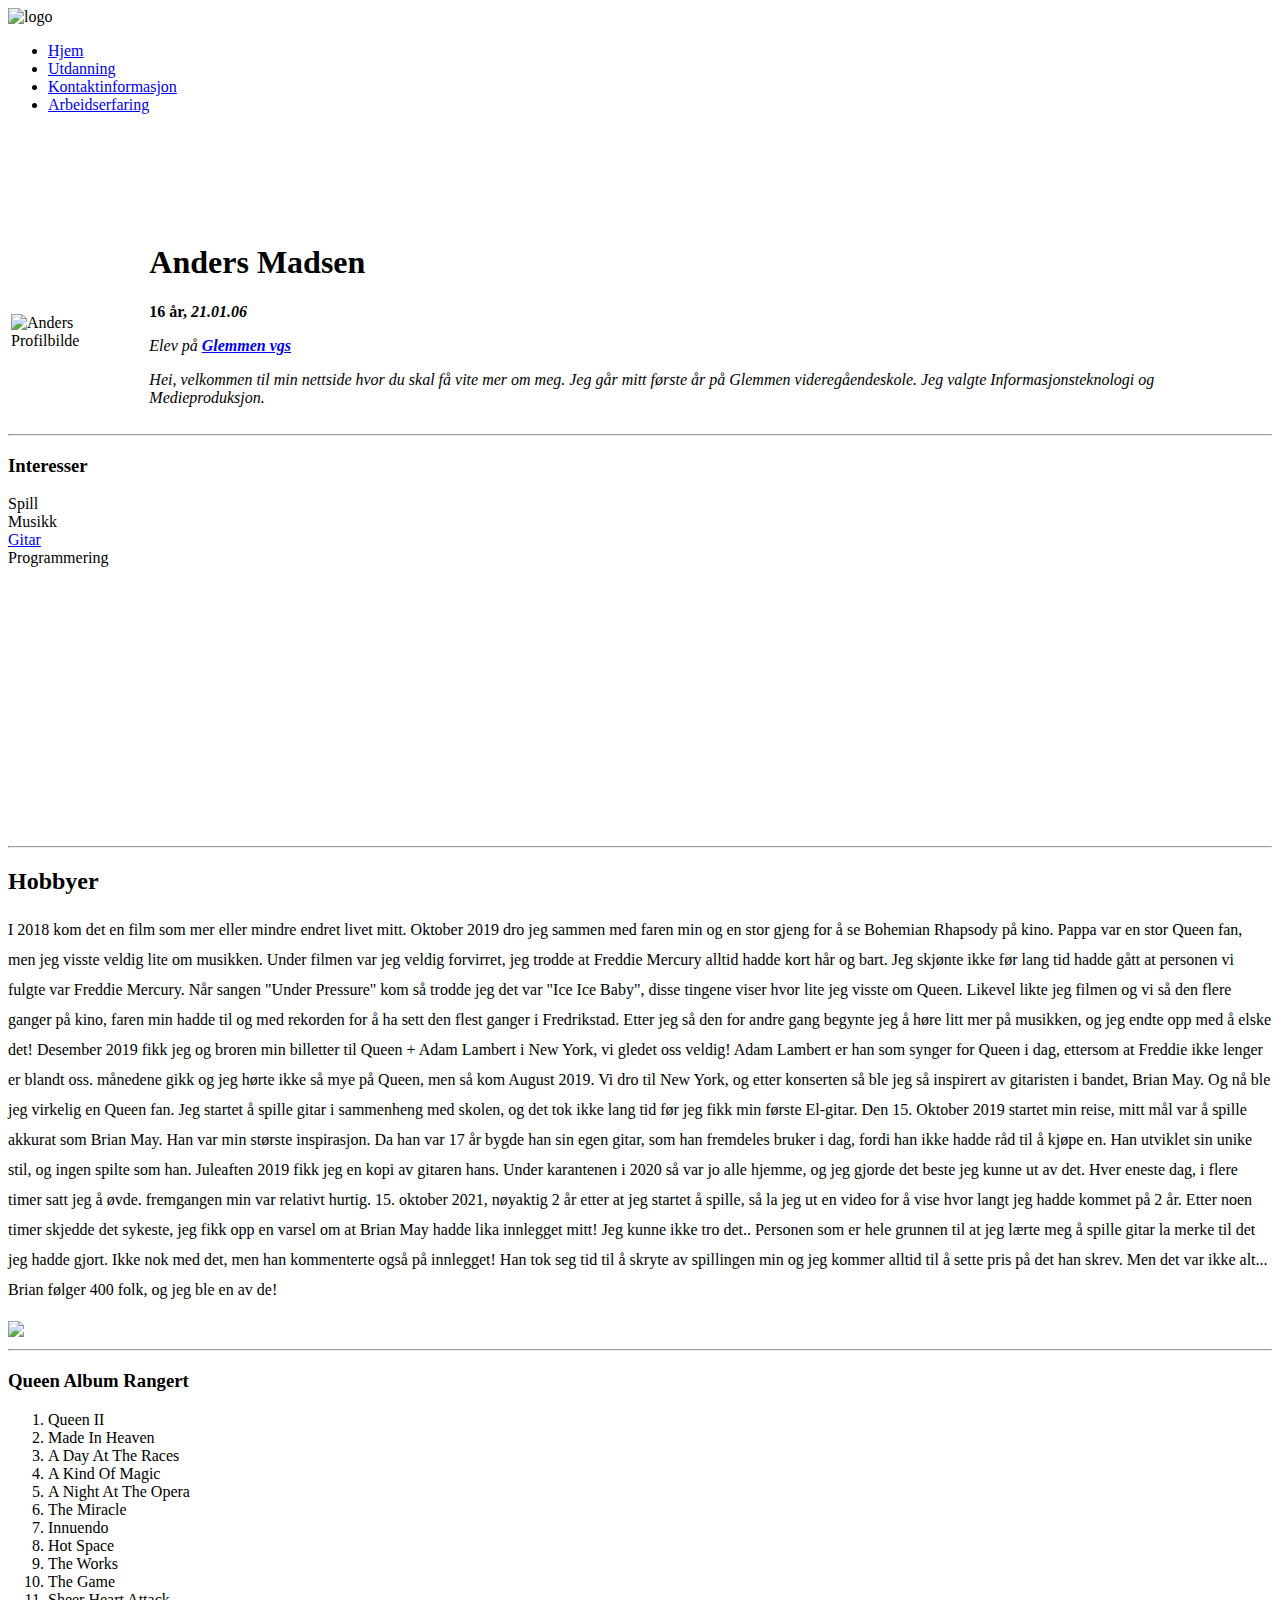
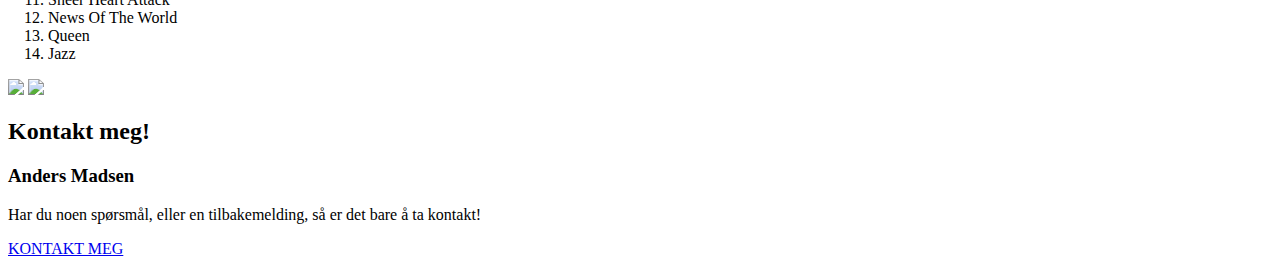
==== index.html @ 52fdcd7e "Add files via upload" ====
<!DOCTYPE html>
<html>

<head>
    <meta charset="utf-8">
    <meta name="description"
        content="Denne nettsiden forteller deg litt om Anders. Her vil du finne generell informasjon og en cv">
    <title>Anders Sin Nettside!</title>
    <link rel="stylesheet" href="/Rotmappe/css/index.css">
</head>

<body>

    <!--Her Har vi Navigation baren min, som linker til alle html sidene inkludert en logo -->
    <header>
        <img class="logo" src="/rotmappe/img/anderslogoen.png" alt="logo" width="175">
        <nav>
            <ul class="links">
                <li class="link3"><a href="/rotmappe/index.html" class="link3">Hjem</a></li>
                <li class="link1"><a href="/Rotmappe/html/utdanning.html" class="link2">Utdanning</a></li>
                <li class="link1"><a href="/Rotmappe/html/kontaktinformasjon.html" class="link2">Kontaktinformasjon</a>
                </li>
                <li class="link1"><a href="/Rotmappe/html/arbeidserfaring.html" class="link2">Arbeidserfaring</a></li>
            </ul>
        </nav>
    </header>

    <!--Her har vi et bilde av meg, med navn og alder. Og en kort beskrivelse om hva jeg har valgt-->
    <table>
        <tr>
            <td><br><br><br><br><br><br><img src="/rotmappe/img/Screenshot 2022-09-06 at 16.15.22.png"
                    alt="Anders Profilbilde" width="150" class="img1"></td>
            <td><br><br><br><br><br>
                <h1 class="overskrift1">Anders Madsen</h1>
                <p class="overskrift1"><strong>16 år, <em>21.01.06</em></strong></p>
                <p class="overskrift1"><em>Elev på <strong><a href="https://viken.no/glemmen-vgs/">Glemmen
                                vgs</a></strong> </p>
                <p class="overskrift1">Hei, velkommen til min nettside hvor du skal få vite mer om meg. Jeg går mitt
                    første år på Glemmen videregåendeskole.
                    Jeg valgte Informasjonsteknologi og Medieproduksjon. </em></p>
            </td>
        </tr>
    </table>

    <!--Her står interessene mine, og en link til min YouTube kanal-->
    <hr>
<section>
    <h3 class="overskrift1">Interesser</h3>
    <li class="overskrift1">Spill</li>
    <li class="overskrift1">Musikk</li>
    <li class="overskrift1"><a href="https://www.youtube.com/channel/UCBRofa1ZbWoxlTDgfllwt3g">Gitar</a></li>
    <li class="overskrift1">Programmering</li>
</section>

<iframe class="video1" width="320" height="213" src="https://www.youtube.com/embed/jh4zJk4hXkY" title="YouTube video player" frameborder="0" allow="accelerometer; autoplay; clipboard-write; encrypted-media; gyroscope; picture-in-picture" allowfullscreen></iframe>

<iframe class="video2" width="320" height="213" src="https://www.youtube.com/embed/j60AzU8mIRo" title="YouTube video player" frameborder="0" allow="accelerometer; autoplay; clipboard-write; encrypted-media; gyroscope; picture-in-picture" allowfullscreen></iframe><br><br><br><br>
    <hr>

    <!--Her skriver jeg om hvordan jeg fikk min største hobby/interesse. det er også et bilde lengre nede-->
    <h2 class="overskrift1">Hobbyer</h2>
    <p id="hobbyer" style="line-height:30px;">
        I 2018 kom det en film som mer eller mindre endret livet mitt. Oktober 2019 dro jeg sammen med faren min og en
        stor gjeng for å se Bohemian Rhapsody på kino.
        Pappa var en stor Queen fan, men jeg visste veldig lite om musikken. Under filmen var jeg veldig forvirret, jeg
        trodde at Freddie Mercury alltid hadde kort
        hår og bart. Jeg skjønte ikke før lang tid hadde gått at personen vi fulgte var Freddie Mercury. Når sangen
        "Under Pressure" kom så trodde jeg det var "Ice
        Ice Baby", disse tingene viser hvor lite jeg visste om Queen. Likevel likte jeg filmen og vi så den flere ganger
        på kino, faren min hadde til og med rekorden
        for å ha sett den flest ganger i Fredrikstad. Etter jeg så den for andre gang begynte jeg å høre litt mer på
        musikken, og jeg endte opp med å elske det!
        Desember 2019 fikk jeg og broren min billetter til Queen + Adam Lambert i New York, vi gledet oss veldig! Adam
        Lambert er han som synger for Queen i dag,
        ettersom at Freddie ikke lenger er blandt oss. månedene gikk og jeg hørte ikke så mye på Queen, men så kom
        August 2019. Vi dro til New York, og etter konserten
        så ble jeg så inspirert av gitaristen i bandet, Brian May. Og nå ble jeg virkelig en Queen fan. Jeg startet å
        spille gitar i sammenheng med skolen, og det tok ikke
        lang tid før jeg fikk min første El-gitar. Den 15. Oktober 2019 startet min reise, mitt mål var å spille akkurat
        som Brian May. Han var min største inspirasjon. Da
        han var 17 år bygde han sin egen gitar, som han fremdeles bruker i dag, fordi han ikke hadde råd til å kjøpe en.
        Han utviklet sin unike stil, og ingen spilte som han. Juleaften
        2019 fikk jeg en kopi av gitaren hans. Under karantenen i 2020 så var jo alle hjemme, og jeg gjorde det beste
        jeg kunne ut av det. Hver eneste dag, i flere timer satt jeg
        å øvde. fremgangen min var relativt hurtig. 15. oktober 2021, nøyaktig 2 år etter at jeg startet å spille, så la
        jeg ut en video for å vise hvor langt jeg hadde kommet
        på 2 år. Etter noen timer skjedde det sykeste, jeg fikk opp en varsel om at Brian May hadde lika innlegget mitt!
        Jeg kunne ikke tro det.. Personen som er hele grunnen til at
        jeg lærte meg å spille gitar la merke til det jeg hadde gjort. Ikke nok med det, men han kommenterte også på
        innlegget! Han tok seg tid til å skryte av spillingen min og jeg
        kommer alltid til å sette pris på det han skrev. Men det var ikke alt... Brian følger 400 folk, og jeg ble en av
        de!
    </p>
    <img class="brianmay" src="/rotmappe/img/brian may kommentarer.jpg" width="350">
    <hr>

    <!--Her rangerer jeg alle Queen album, og har to like bilder på hver sin side-->
    <h3 class="overskrift1">Queen Album Rangert</h3>
<span>
    <ol class="ol1">
        <li>Queen II</li>
        <li>Made In Heaven</li>
        <li>A Day At The Races</li>
        <li>A Kind Of Magic</li>
        <li>A Night At The Opera</li>
        <li>The Miracle</li>
        <li>Innuendo</li>
        <li>Hot Space</li>
        <li>The Works</li>
        <li>The Game</li>
        <li>Sheer Heart Attack</li>
        <li>News Of The World</li>
        <li>Queen</li>
        <li>Jazz</li>
    </ol>
</span>
    <img class="queenlogo1" src="/rotmappe/img/Queen-Logo.png" width="400">
    <img class="queenlogo2" src="/rotmappe/img/Queen-Logo.png" width="400">

    <!--Her er footeren, med en knapp som linker direkte til mail-->
    <div class="bottom-container">
        <h2 class="overskrift">Kontakt meg!</h2>
        <h3 class="overskrift2"> Anders Madsen</h3>
        <p class="kontaktmelding">Har du noen spørsmål, eller en tilbakemelding, så er det bare å ta kontakt!</p>
        <a id="knapp" href="mailto:andersofstadmadsen@gmail.com">KONTAKT MEG</a>
    </div>

</body>

</html>
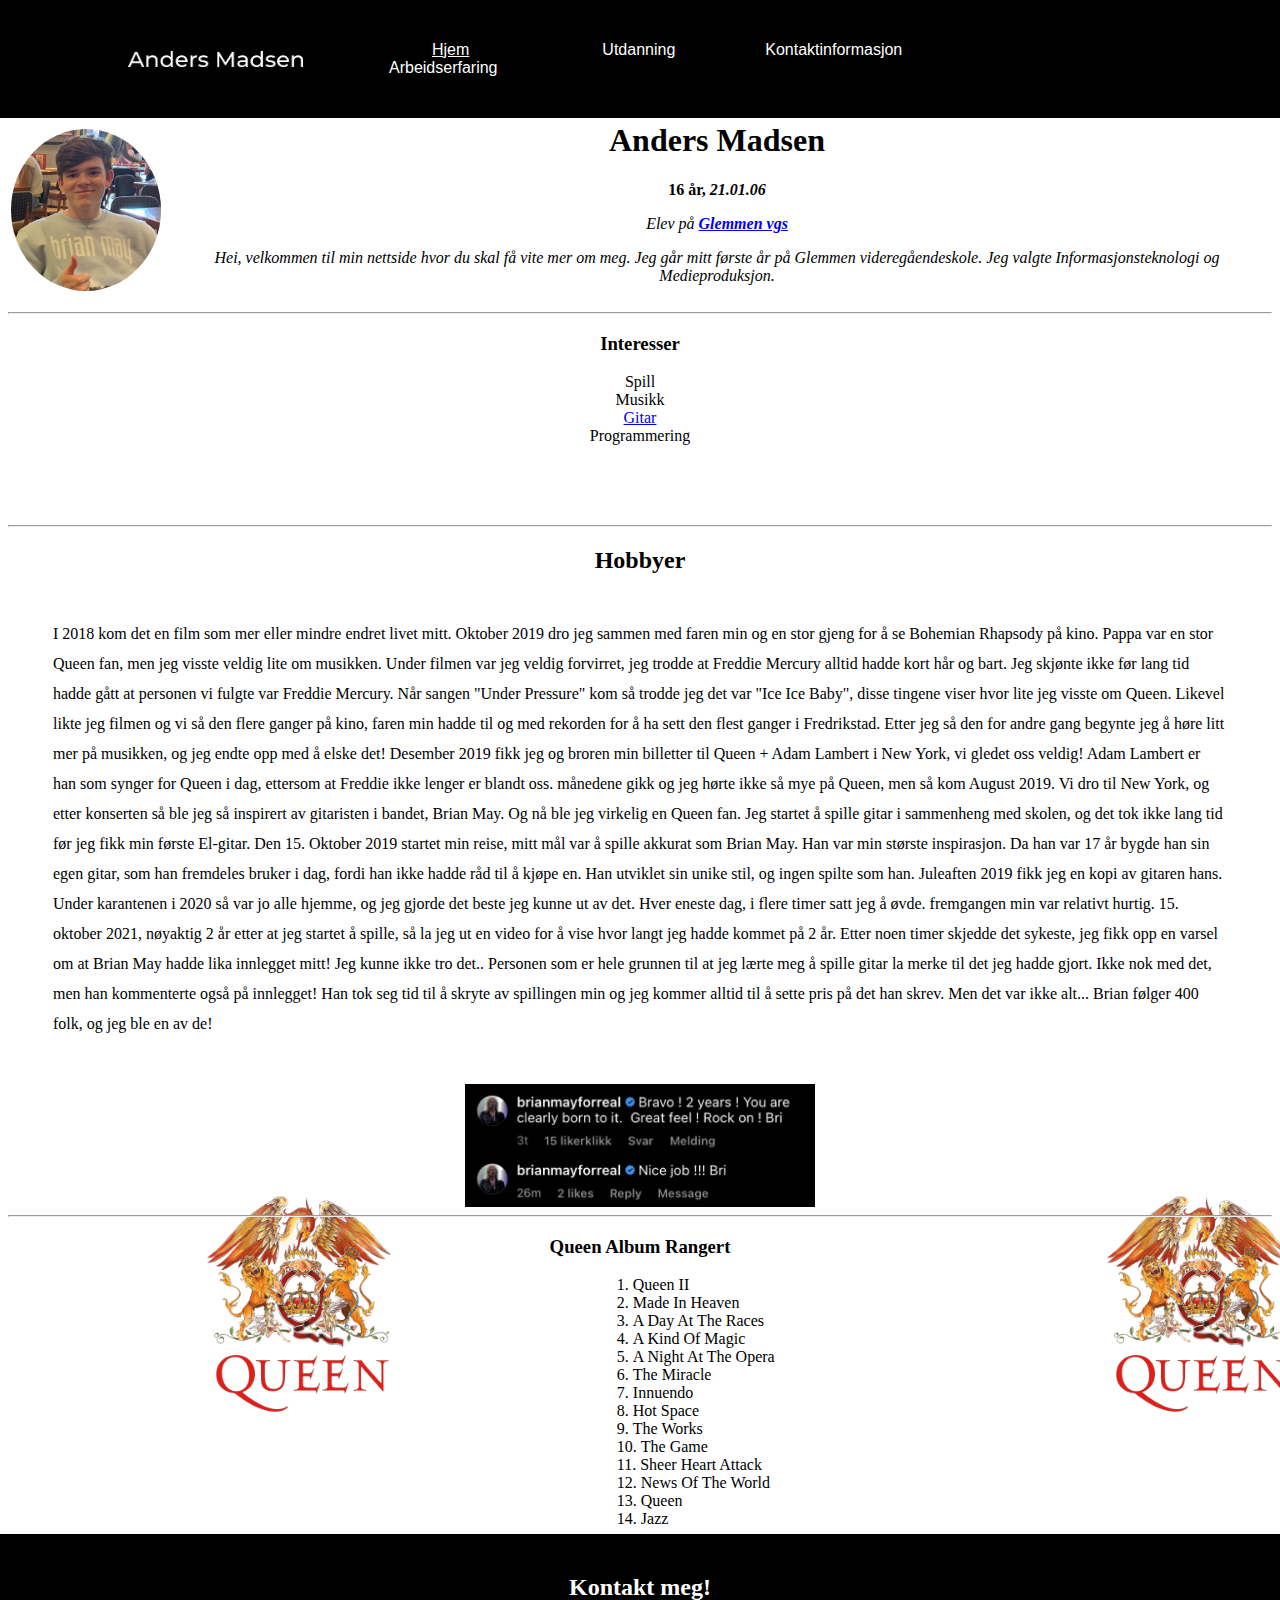
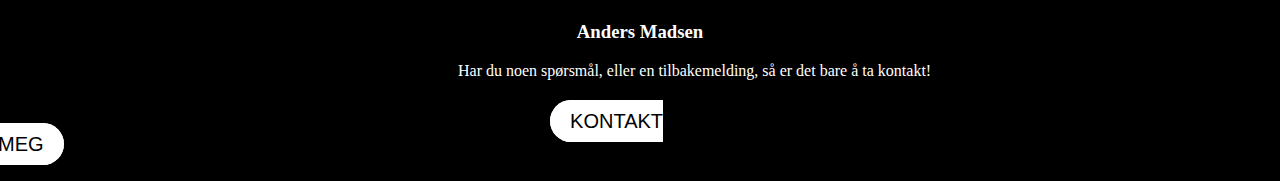
==== commit f341c11e: "Update index.html" ====
--- a/index.html
+++ b/index.html
@@ -6,21 +6,21 @@
     <meta name="description"
         content="Denne nettsiden forteller deg litt om Anders. Her vil du finne generell informasjon og en cv">
     <title>Anders Sin Nettside!</title>
-    <link rel="stylesheet" href="/Rotmappe/css/index.css">
+    <link rel="stylesheet" href="/css/index.css">
 </head>
 
 <body>
 
     <!--Her Har vi Navigation baren min, som linker til alle html sidene inkludert en logo -->
     <header>
-        <img class="logo" src="/rotmappe/img/anderslogoen.png" alt="logo" width="175">
+        <img class="logo" src="/img/anderslogoen.png" alt="logo" width="175">
         <nav>
             <ul class="links">
-                <li class="link3"><a href="/rotmappe/index.html" class="link3">Hjem</a></li>
-                <li class="link1"><a href="/Rotmappe/html/utdanning.html" class="link2">Utdanning</a></li>
+                <li class="link3"><a href="/index.html" class="link3">Hjem</a></li>
+                <li class="link1"><a href="/html/utdanning.html" class="link2">Utdanning</a></li>
                 <li class="link1"><a href="/Rotmappe/html/kontaktinformasjon.html" class="link2">Kontaktinformasjon</a>
                 </li>
-                <li class="link1"><a href="/Rotmappe/html/arbeidserfaring.html" class="link2">Arbeidserfaring</a></li>
+                <li class="link1"><a href="/html/arbeidserfaring.html" class="link2">Arbeidserfaring</a></li>
             </ul>
         </nav>
     </header>
@@ -28,7 +28,7 @@
     <!--Her har vi et bilde av meg, med navn og alder. Og en kort beskrivelse om hva jeg har valgt-->
     <table>
         <tr>
-            <td><br><br><br><br><br><br><img src="/rotmappe/img/Screenshot 2022-09-06 at 16.15.22.png"
+            <td><br><br><br><br><br><br><img src="/img/Screenshot 2022-09-06 at 16.15.22.png"
                     alt="Anders Profilbilde" width="150" class="img1"></td>
             <td><br><br><br><br><br>
                 <h1 class="overskrift1">Anders Madsen</h1>
@@ -91,7 +91,7 @@
         kommer alltid til å sette pris på det han skrev. Men det var ikke alt... Brian følger 400 folk, og jeg ble en av
         de!
     </p>
-    <img class="brianmay" src="/rotmappe/img/brian may kommentarer.jpg" width="350">
+    <img class="brianmay" src="/img/brian may kommentarer.jpg" width="350">
     <hr>
 
     <!--Her rangerer jeg alle Queen album, og har to like bilder på hver sin side-->
@@ -114,8 +114,8 @@
         <li>Jazz</li>
     </ol>
 </span>
-    <img class="queenlogo1" src="/rotmappe/img/Queen-Logo.png" width="400">
-    <img class="queenlogo2" src="/rotmappe/img/Queen-Logo.png" width="400">
+    <img class="queenlogo1" src="/img/Queen-Logo.png" width="400">
+    <img class="queenlogo2" src="/img/Queen-Logo.png" width="400">
 
     <!--Her er footeren, med en knapp som linker direkte til mail-->
     <div class="bottom-container">
@@ -127,4 +127,4 @@
 
 </body>
 
-</html>+</html>
--- a/css/index.css
+++ b/css/index.css
@@ -0,0 +1,167 @@
+.img1{border-radius: 50%;
+    display: block;
+    margin-left: auto;
+    margin-right: auto;
+}
+
+
+
+@import url('https://fonts.googleapis.com/css2?family=Montserrat:wght@500&display=swap');
+header{
+    box-sizing: border-box;
+    margin: 0;
+    padding: 0;
+    background-color: black;
+}
+
+
+
+.link1, .link2{
+    font-family: "montserrat", sans-serif;
+    font-weight: 500;
+    font-size: 16px;
+    color: white;
+    text-decoration: none;
+    
+}
+
+.link3{
+    font-family: "montserrat", sans-serif;
+    font-weight: 500;
+    font-size: 16px;
+    color: white;
+    text-decoration: none;
+    text-decoration: underline;
+}
+
+header{
+    position: fixed;
+    top: 0;
+    left: 0;
+    right: 0;
+}
+
+header{
+    display: flex;
+    justify-content: space-between;
+    align-items: center;
+    padding: 25px 10%;
+}
+
+.logo{
+    cursor: pointer;
+}
+
+.links{
+    list-style: none;
+}
+
+.links, .link1, .link3 {
+    display: inline-block;
+    padding: 0px 43px;
+    }
+
+
+.links, .link1, .link2:hover{
+    color: gray;
+}
+
+.overskrift{
+    text-align: center;
+    color: white;
+}
+
+.overskrift2{
+    text-align: center;
+    color: white;
+}
+
+
+.kontaktmelding{
+    width: 40%;
+    margin: 10px 460px 30px;
+    color: white;
+}
+
+#knapp{
+    margin:43%;
+}
+
+#knapp {
+    background: #ffffff;
+    background-image: -webkit-linear-gradient(top, #ffffff, #ffffff);
+    background-image: -moz-linear-gradient(top, #ffffff, #ffffff);
+    background-image: -ms-linear-gradient(top, #ffffff, #ffffff);
+    background-image: -o-linear-gradient(top, #ffffff, #ffffff);
+    background-image: linear-gradient(to bottom, #ffffff, #ffffff);
+    -webkit-border-radius: 28;
+    -moz-border-radius: 28;
+    border-radius: 28px;
+    font-family: Arial;
+    color: #000000;
+    font-size: 20px;
+    padding: 10px 20px 10px 20px;
+    text-decoration: none;
+  }
+  
+  #knapp:hover {
+    background: #ffffff;
+    background-image: -webkit-linear-gradient(top, #ffffff, #8c8c8c);
+    background-image: -moz-linear-gradient(top, #ffffff, #8c8c8c);
+    background-image: -ms-linear-gradient(top, #ffffff, #8c8c8c);
+    background-image: -o-linear-gradient(top, #ffffff, #8c8c8c);
+    background-image: linear-gradient(to bottom, #ffffff, #8c8c8c);
+    text-decoration: none;
+  }
+  
+
+  .bottom-container{
+    background-color: black;
+    margin: -10px;
+    padding: 20px 0 25px;
+}
+
+.overskrift1{
+    text-align: center;
+}
+
+ol{
+    text-align: center;
+    list-style-position: inside;
+    text-align: left;
+ margin-left: 45%;
+}
+
+.brianmay{
+    display: block;
+    margin-left: auto;
+    margin-right: auto;
+  }
+
+.queenlogo1{
+    position: absolute;
+    top: 1190px;
+    left: 100px;
+    z-index: -1;
+  }
+
+.queenlogo2{
+    position: absolute;
+    top: 1190px;
+    left: 1000px;
+    z-index: -1;
+  }
+
+.video1{position: absolute;
+    left:120px;
+    top: 300px;
+  }
+
+.video2{ position: absolute;
+    left: 980px;
+    top: 300px;
+}
+
+#hobbyer{
+    margin:45px;
+}
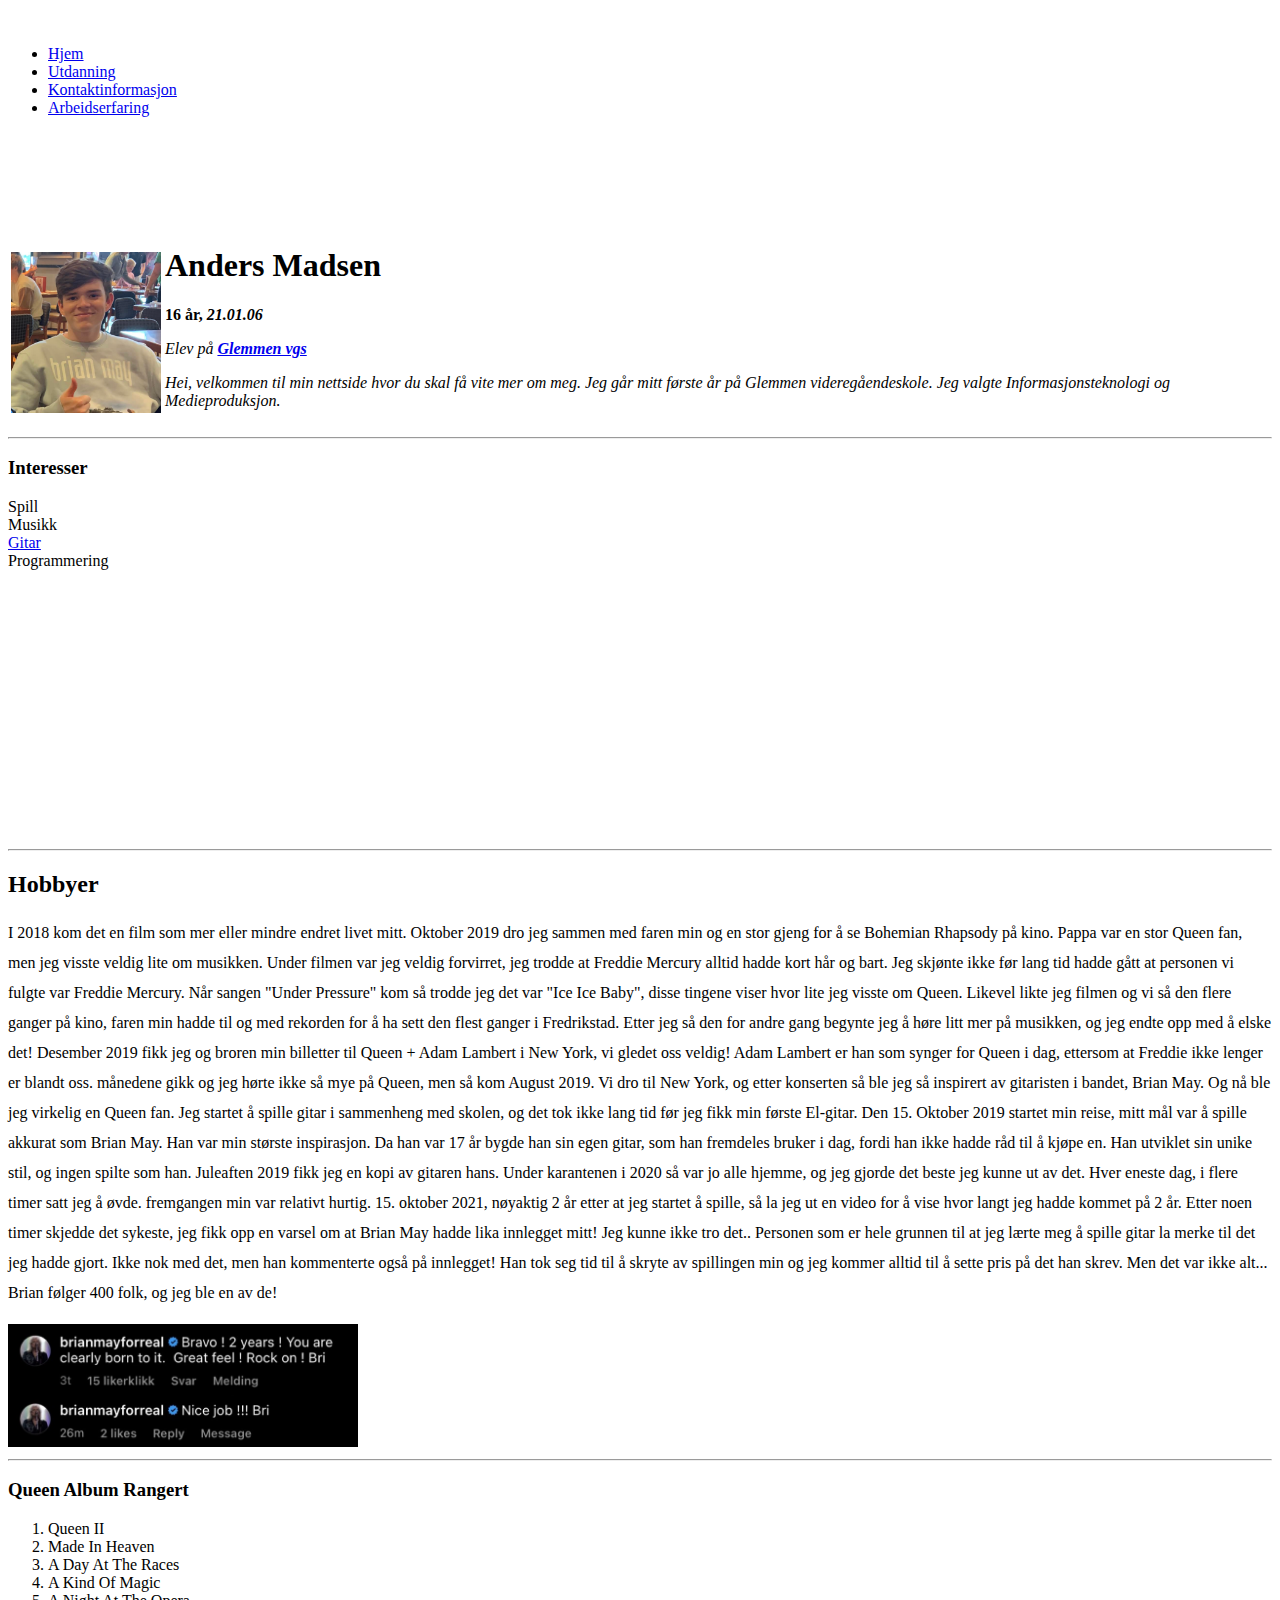
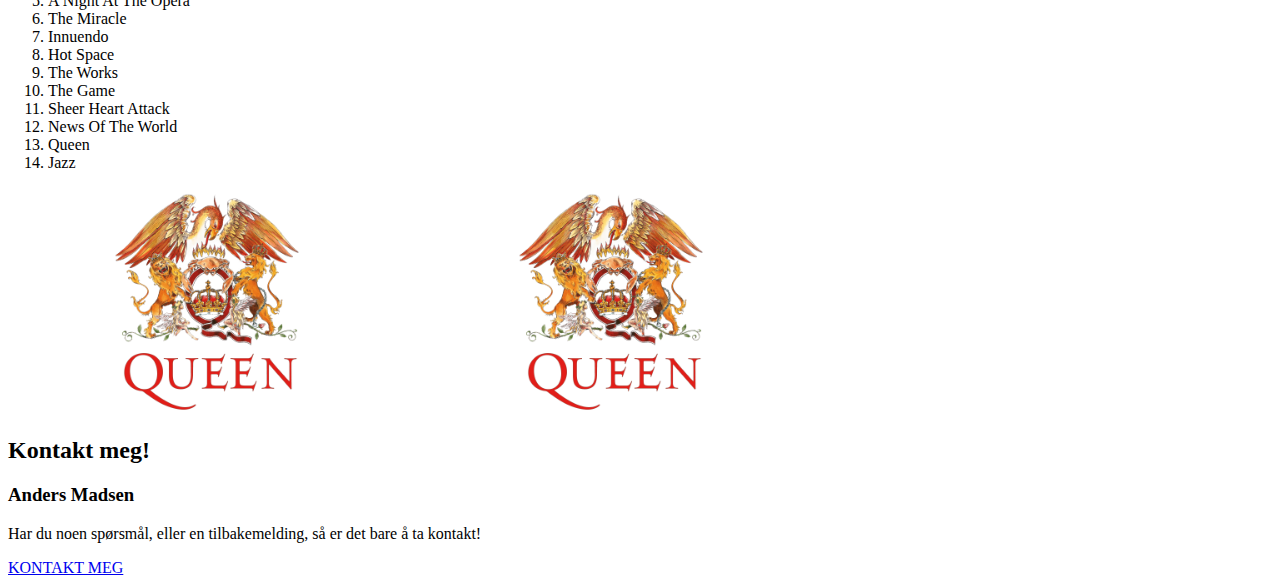
==== commit fd3d34ae: "Update index.html" ====
--- a/index.html
+++ b/index.html
@@ -6,7 +6,7 @@
     <meta name="description"
         content="Denne nettsiden forteller deg litt om Anders. Her vil du finne generell informasjon og en cv">
     <title>Anders Sin Nettside!</title>
-    <link rel="stylesheet" href="/css/index.css">
+    <link rel="stylesheet" href="/nettside/css/index.css">
 </head>
 
 <body>
@@ -18,7 +18,7 @@
             <ul class="links">
                 <li class="link3"><a href="/index.html" class="link3">Hjem</a></li>
                 <li class="link1"><a href="/html/utdanning.html" class="link2">Utdanning</a></li>
-                <li class="link1"><a href="/Rotmappe/html/kontaktinformasjon.html" class="link2">Kontaktinformasjon</a>
+                <li class="link1"><a href="/html/kontaktinformasjon.html" class="link2">Kontaktinformasjon</a>
                 </li>
                 <li class="link1"><a href="/html/arbeidserfaring.html" class="link2">Arbeidserfaring</a></li>
             </ul>
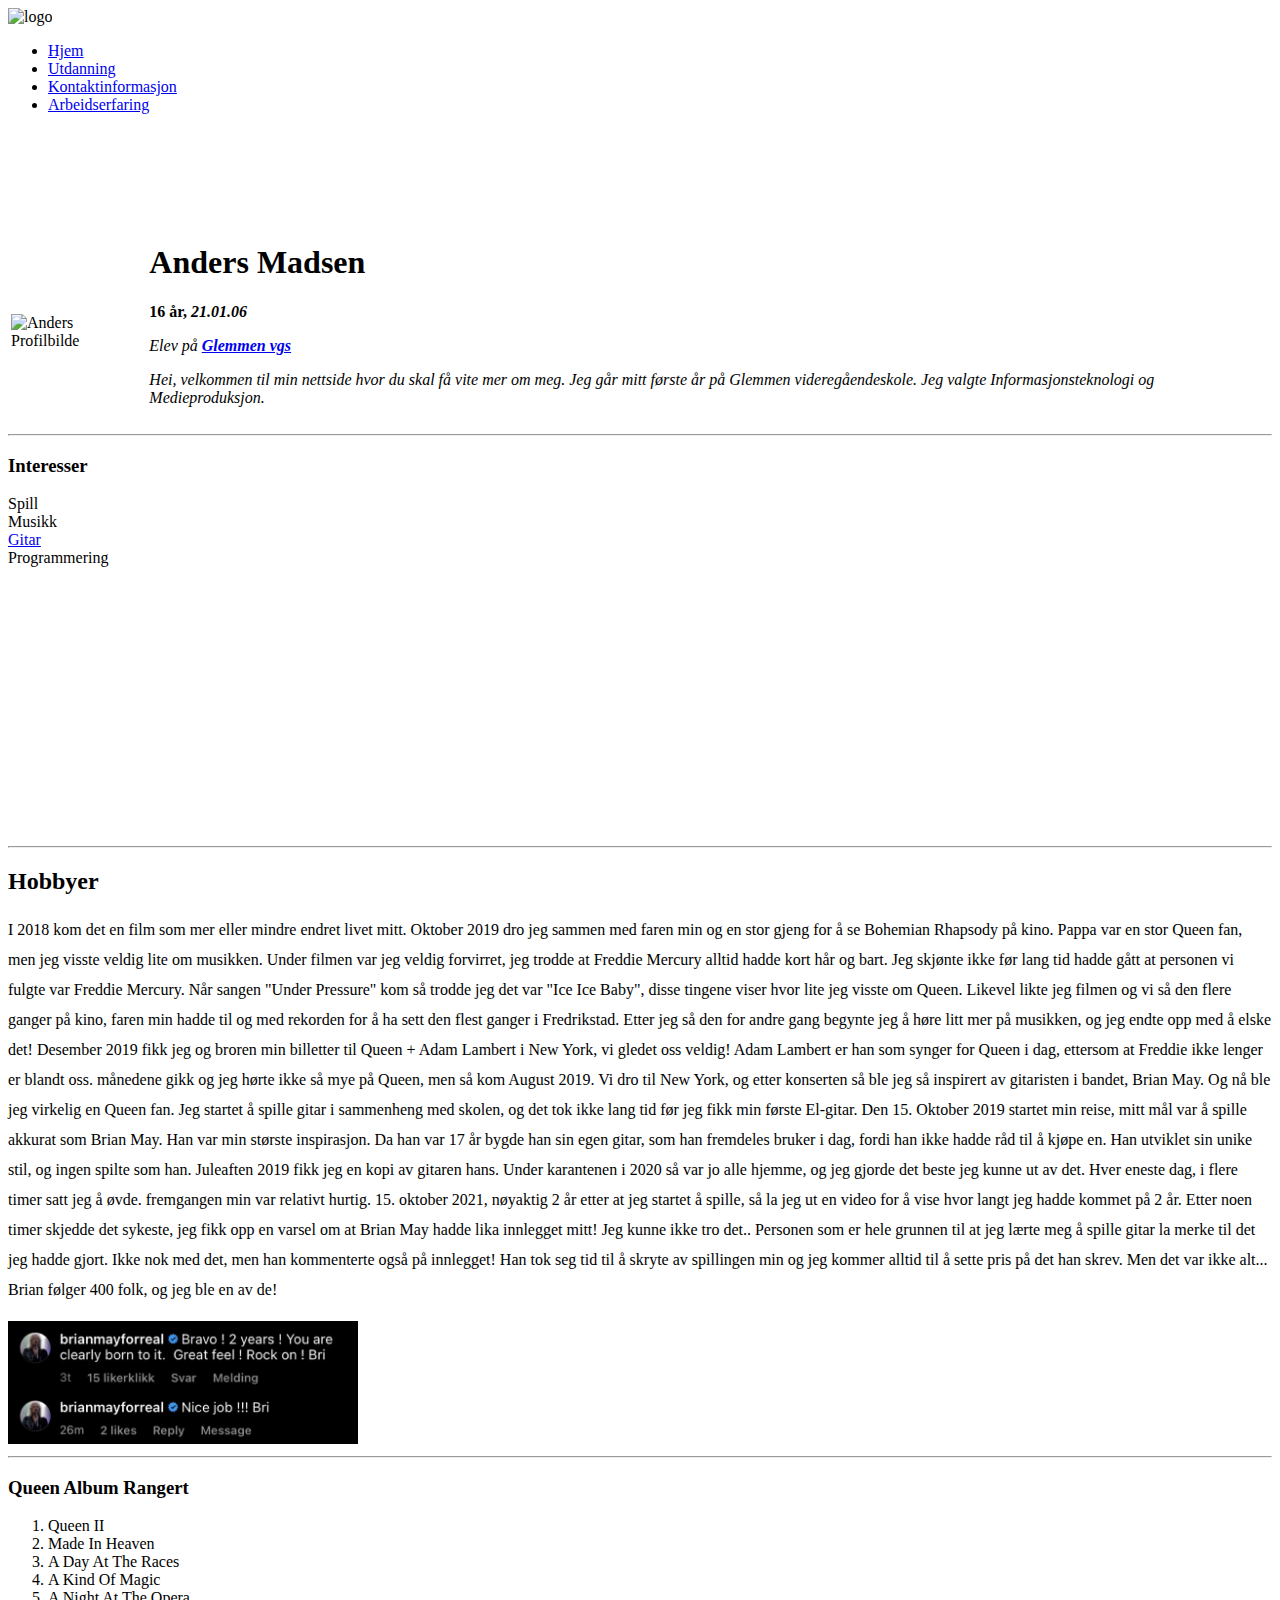
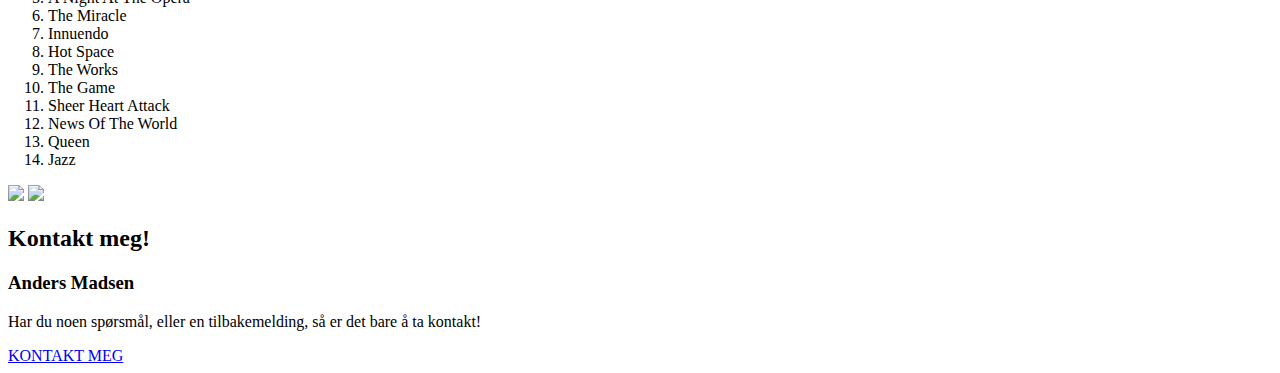
==== commit c8c95f0d: "Update index.html" ====
--- a/index.html
+++ b/index.html
@@ -13,14 +13,14 @@
 
     <!--Her Har vi Navigation baren min, som linker til alle html sidene inkludert en logo -->
     <header>
-        <img class="logo" src="/img/anderslogoen.png" alt="logo" width="175">
+        <img class="logo" src="/nettside/img/anderslogoen.png" alt="logo" width="175">
         <nav>
             <ul class="links">
-                <li class="link3"><a href="/index.html" class="link3">Hjem</a></li>
-                <li class="link1"><a href="/html/utdanning.html" class="link2">Utdanning</a></li>
-                <li class="link1"><a href="/html/kontaktinformasjon.html" class="link2">Kontaktinformasjon</a>
+                <li class="link3"><a href="/nettside/index.html" class="link3">Hjem</a></li>
+                <li class="link1"><a href="/nettside/html/utdanning.html" class="link2">Utdanning</a></li>
+                <li class="link1"><a href="/nettside/html/kontaktinformasjon.html" class="link2">Kontaktinformasjon</a>
                 </li>
-                <li class="link1"><a href="/html/arbeidserfaring.html" class="link2">Arbeidserfaring</a></li>
+                <li class="link1"><a href="/nettside/html/arbeidserfaring.html" class="link2">Arbeidserfaring</a></li>
             </ul>
         </nav>
     </header>
@@ -28,7 +28,7 @@
     <!--Her har vi et bilde av meg, med navn og alder. Og en kort beskrivelse om hva jeg har valgt-->
     <table>
         <tr>
-            <td><br><br><br><br><br><br><img src="/img/Screenshot 2022-09-06 at 16.15.22.png"
+            <td><br><br><br><br><br><br><img src="/nettside/img/Screenshot 2022-09-06 at 16.15.22.png"
                     alt="Anders Profilbilde" width="150" class="img1"></td>
             <td><br><br><br><br><br>
                 <h1 class="overskrift1">Anders Madsen</h1>
@@ -114,8 +114,8 @@
         <li>Jazz</li>
     </ol>
 </span>
-    <img class="queenlogo1" src="/img/Queen-Logo.png" width="400">
-    <img class="queenlogo2" src="/img/Queen-Logo.png" width="400">
+    <img class="queenlogo1" src="/nettside/img/Queen-Logo.png" width="400">
+    <img class="queenlogo2" src="/nettside/img/Queen-Logo.png" width="400">
 
     <!--Her er footeren, med en knapp som linker direkte til mail-->
     <div class="bottom-container">
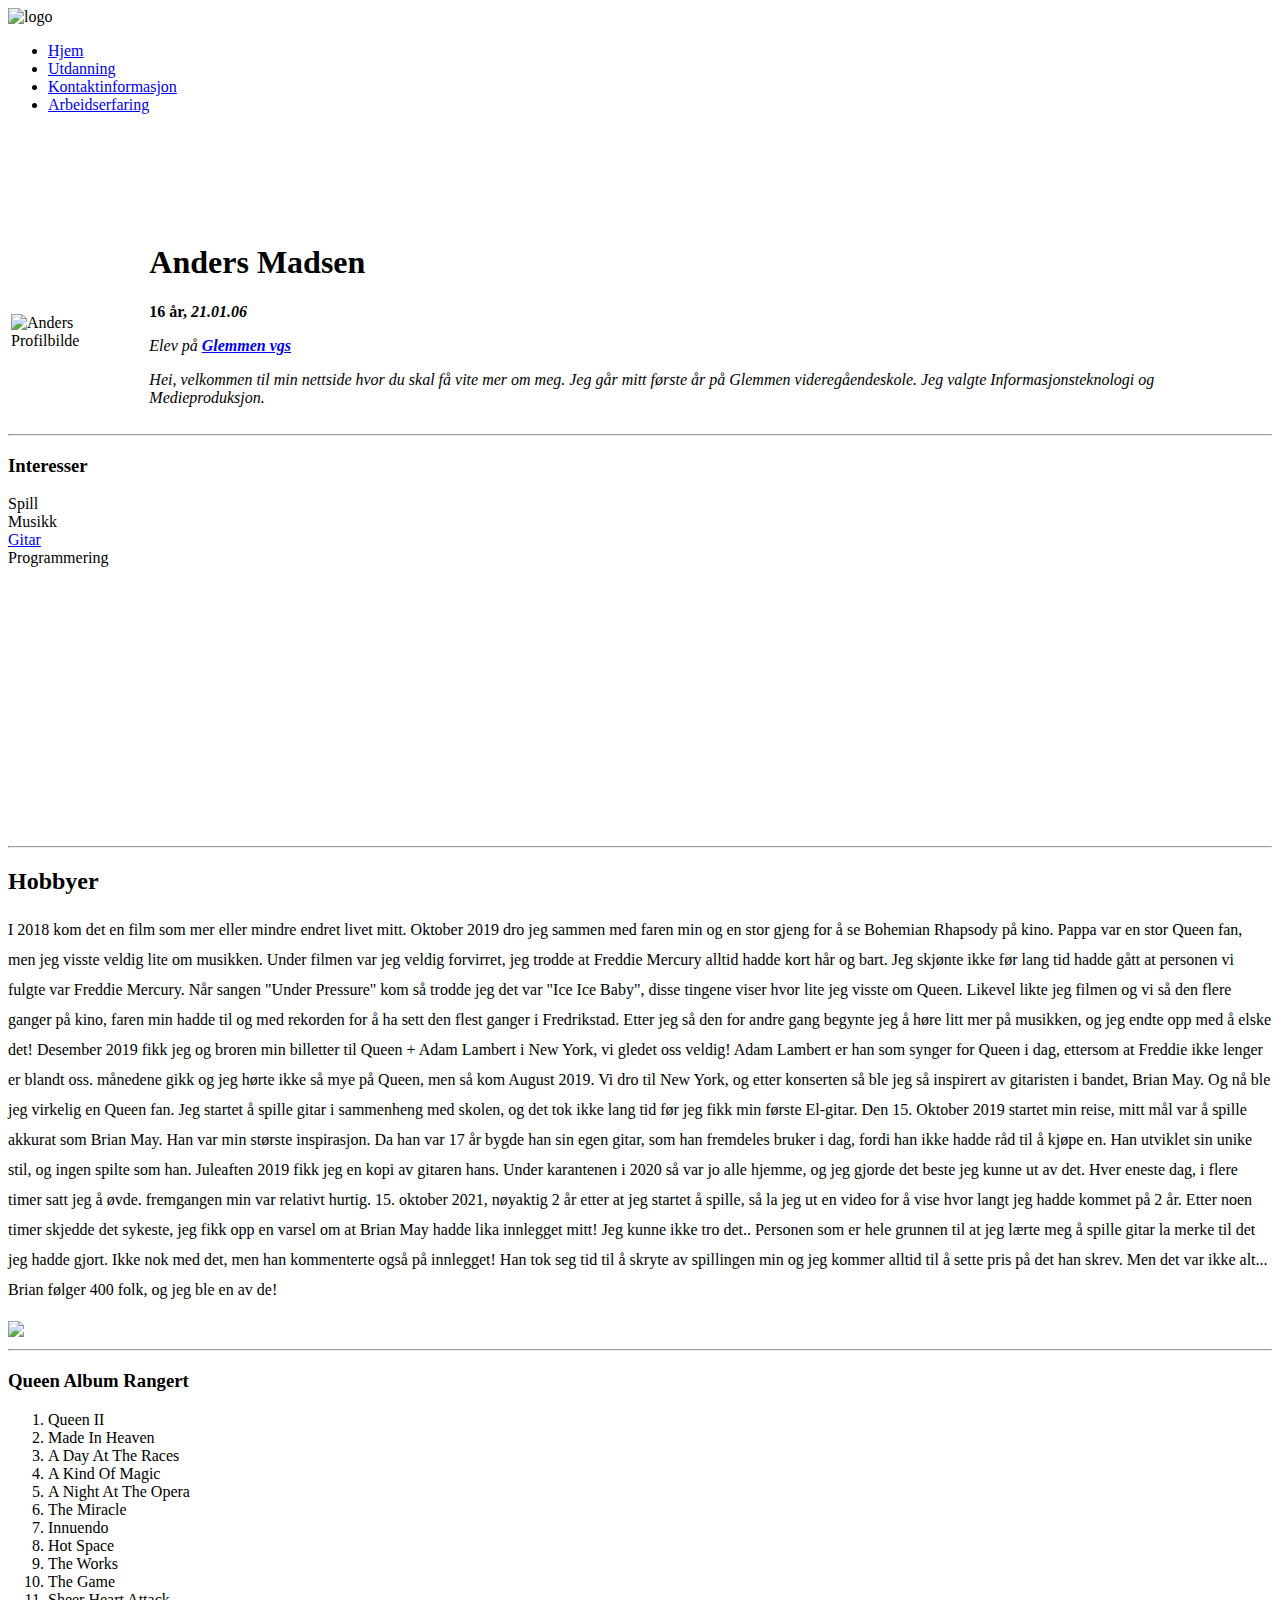
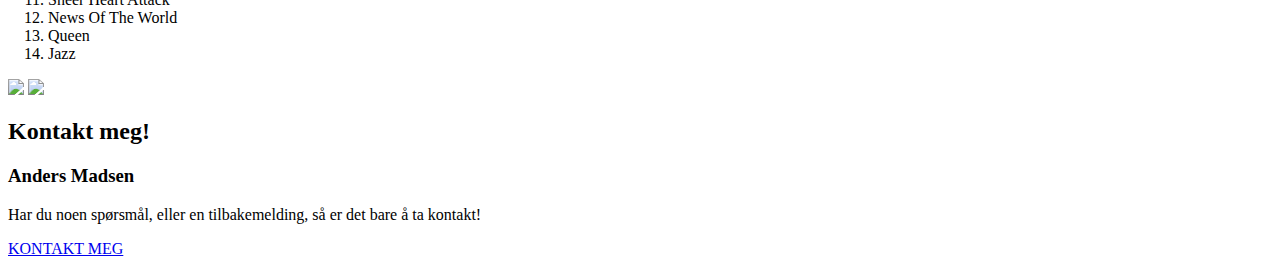
==== commit ea0c3b8d: "Update index.html" ====
--- a/index.html
+++ b/index.html
@@ -91,7 +91,7 @@
         kommer alltid til å sette pris på det han skrev. Men det var ikke alt... Brian følger 400 folk, og jeg ble en av
         de!
     </p>
-    <img class="brianmay" src="/img/brian may kommentarer.jpg" width="350">
+    <img class="brianmay" src="/nettside/img/brian may kommentarer.jpg" width="350">
     <hr>
 
     <!--Her rangerer jeg alle Queen album, og har to like bilder på hver sin side-->
